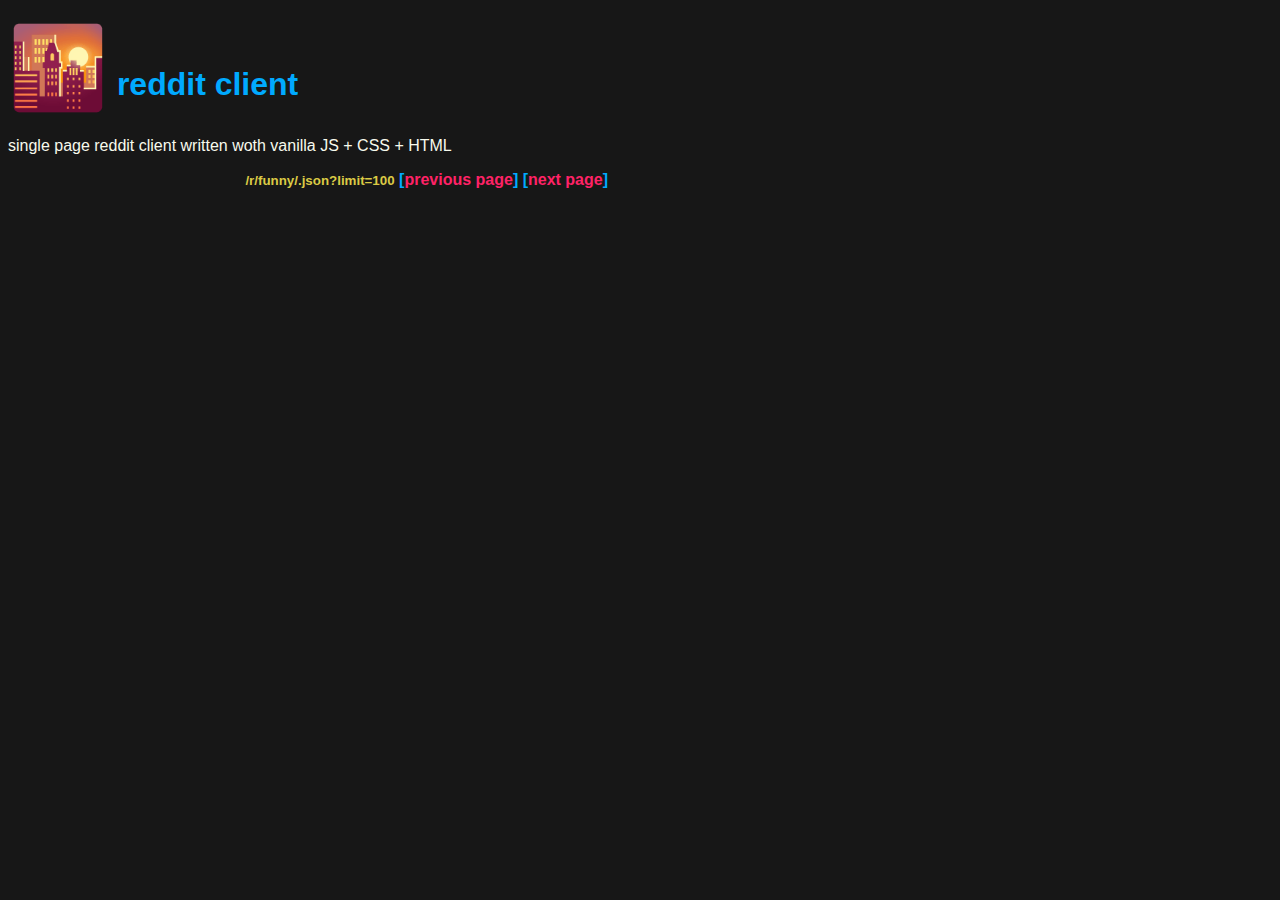
==== index.html @ 2b24bb81 "edited title" ====
<!DOCTYPE html>
<html>
<title>reddit client</title>
<meta charset="UTF-8">
<meta name='viewport' content='width=device-width, initial-scale=1'>
<style>
  body {
    font-family: 'Trebuchet MS', sans-serif;
    background-color: #171717;
    color: #F7FAED;
  }
  a, a:visited, a:active {
    color: #FFFFFF;
    text-decoration: none;
    font-weight: bold;
  }
  .hidden {
    display: none;
  }
  .green {
    background-color: #34D399;
  }
  .green-text {
    color: #34D399;
  }
  .yellow-text {
      color: #dbca45;
      font-weight: bold;
  }
  .red-bg {
      background-color: #FF2266;
  }
  .red-text {
      color: #FF2266;
  }
  .light-bg {
      background-color: #F7FAED;
  }
  .light-text {
      color: #F7FAED;
  }
  .blue-bg {
      background-color: #00AAFF;
  }
  .blue-text {
      color: #00AAFF;
  }
  .dark-bg {
      background-color: #171717;
  }
  .dark-text {
      color: #171717;
  }
  .container {
    max-width: 600px;
  }
  .top-links {
    width: 100%;
    text-align: right;
  }
  .top-links a {
    color: #FF2266;
  }
  ul.posts-container {
    display: block;
    list-style: none;
    margin: 0;
    padding: 0;
  }
  li.post {
    clear: both;
    /*max-width: 600px;*/
    max-width: 600px;
    margin-top: 16px;
    position: relative;
  }
  li.post object,img {
    float: left;
  }
  li.post:hover {
    cursor: pointer;
    background-color: #2a2a2a;
  }
  li.post div.postTextContainer {
    width: 100%;
    text-align: right;
    word-wrap: break-word;
    overflow-wrap: break-word;
  }
  li.post header {
    height: 80px;
  }
  li.post footer {
    height: 24px;
    font-size: 12px;
  }
  li.postCommentsContainer {
    position: relative;
    max-width: 600px;
    clear: both;
    opacity: 1.0;
  }
  li.postCommentsContainer ul {
    margin: 0;
    padding: 0;
    list-style: none;
    font-size: small;
  }
  li.postCommentsContainer ul li:nth-child(even) {
    color: #878787;
  }  
  li.postCommentsContainer header {
    height: auto;
    width: 96vw;
    max-width: 600px;
    display: block;
    background-color: #373737;
    text-align: center;
  }
  li.postCommentsContainer header video {
    width: 100%;
    max-width: 600px;
  }
  li.postCommentsContainer header img {
    max-height: 1200px;
    max-width: 100%;
  }
  li.postCommentsContainer .links {
    display: block;
    width: 100%;
    font-size: small;
    background-color: #2a2a2a;
  }
  li.postCommentsContainer .links a:hover {
    color: #34D399;
  }
  li.postCommentsContainer .text {
    display: block;
    max-width: 600px;
    word-wrap: break-word;
  }
</style>
<body>
  <div class='container'>
    <div class="title">
      <a href="index.html">
        <h1 class="blue-text">
          <span style='font-size: 80px;'>&#127751;</span> reddit client
        </h1>
      </a>
      <p>single page reddit client written woth vanilla JS + CSS + HTML</p>
    </div>

    <p class="top-links">
      <small id="urlPath" class="yellow-text"></small>
      <a id="prevPageLink" href="" class="red-text">
        <b class="blue-text">[</b>previous page<b class="blue-text">]</b>
      </a>
      <a id="nextPageLink" href="">
        <b class="blue-text">[</b>next page<b class="blue-text">]</b>
      </a>
    </p>

    <ul id="postsListContainer" class="posts-container">
      <!-- data goes here -->
    </ul>

    <!-- template for post element-->
    <template id='postRowTemplate'>
      <li class="post" onclick="handlePostOpen(this)">
        <object data="" type="image/jpg" height="96px" width="128px" loading="lazy">
          <img src="" height="96px" width="128px" loading="lazy" />
        </object>
        <div class="postTextContainer">
          <header>{title}</header>
          <footer>
            <span class="red-text">{author}</span>
            <b class="green-text">&#916;</b>
            <span class="green-text">{ups}</span>
            <span class="blue-text">{date}</span>
            <b>&#8865;</b>
            <span class="light-text">{comments}</span>
          </footer>
        </div>
      </li>
    </template>

    <!-- template for comments element -->
    <template id="postCommentsTemplate">
      <ul>
        <header>
          <img src="" alt="" srcset="">
        </header>
        <li class="links">
          <a href="" target="_blank">url+permalink</a>
        </li>
        <li>
          <p class="text"></p>
        </li>
      </ul>
    </template>

    <!-- video template -->
    <template id="postMediaTemplate">
      <video width="100%" height="" controls autoplay loading="lazy">
          <source src="${data.media.reddit_video.dash_url}" type="video/mp4">
          <source src="${data.media.reddit_video.dash_url}" type="video/mp4">
          <source src="${data.media.reddit_video.fallback_url}" type="video/ogg">
          Your browser does not support the video tag.
      </video>
    </template>

  </div>

  <script>
    const ul = document.querySelector('#postsListContainer')
    const postTemplate = document.querySelector('#postRowTemplate')
    const commentsTemplate = document.querySelector('#postCommentsTemplate')
    const mediaTemplate = document.querySelector('#postMediaTemplate')
    var loading = false

    function setAttributes(el, attrs) {
        for (var key in attrs) {
            el.setAttribute(key, attrs[key]);
        }
    }
    var urlObject = {
        domain: 'https://www.reddit.com',
        sub: '/r/funny',
        path: '/.json',
        limit: `?limit=100`,

        urlSub() {
            return this.domain + this.sub + this.path
        },
    }

    function makePost(p) {
        let clone = postTemplate.content.cloneNode(true)
        let li = clone.querySelector('li')

        setAttributes(li, {
            'id': p.data.id,
            'open': 'false',
            'data-id': p.data.id,
            'data-url': p.data.permalink,
            'data-text': p.data.selftext,
            'data-image': (p.data.is_self || p.data.is_video || p.data.is_meta) ? '' : p.data.url
        })

        if (p.data.is_video) {
            setAttributes(li, {
                'data-media-0': p.data.secure_media.reddit_video.hls_url,
                'data-media-1': p.data.secure_media.reddit_video.dash_url,
                'data-media-2': p.data.secure_media.reddit_video.fallback_url,
                'data-media-width': (p.data.secure_media.reddit_video.width > 600) ? 600 : p.data.secure_media.reddit_video.width
            })
        }

        clone.querySelector('object').data = p.data.thumbnail
        if (
            p.data.thumbnail == 'default' ||
            p.data.thumbnail == 'self' ||
            p.data.thumbnail == 'nsfw'
        ) {
            clone.querySelector('object > img').src = `https://via.placeholder.com/128x96.png?text=${p.data.thumbnail}`
        }

        let header = clone.querySelector('header')
        header.textContent = p.data.title.substring(0, 192)
        header.textContent += (p.data.is_video) ? ' --- [VIDEO] ' : ' '
        let sub = document.createElement('i')
        sub.classList.add('yellow-text')
        sub.textContent = 'r/' + p.data.subreddit
        header.appendChild(sub)

        let date = new Date(p.data.created * 1000)
        let footers = clone.querySelectorAll('footer > span')
        footers[0].textContent = p.data.author
        footers[1].textContent = p.data.ups
        footers[2].textContent = date.getDate() + "/" + (date.getMonth() + 1) + "/" + date.getFullYear()
        footers[3].textContent = p.data.num_comments

        ul.appendChild(clone)

        return p.data
    }

    function handlePostClose(target) {
        if (target.getAttribute('open') == 'true') {
            target.setAttribute('open', 'false')

            //let el = document.getElementById(`#${target.id}`)
            let el = target.querySelector('.postCommentsContainer')
            el.remove()
            console.log('removed element', el)
        }
    }

    function handlePostOpen(target) {
        if (target.getAttribute('open') == 'false') {
            let clone = commentsTemplate.content.cloneNode(true)

            if (target.getAttribute('data-media-1') || target.getAttribute('data-media-2')) {
                let mediaClone = mediaTemplate.content.cloneNode(true)
                mediaClone.querySelector('video').width = screen.width // target.getAttribute('data-media-width')

                let sources = mediaClone.querySelectorAll('source')
                sources[0].src = target.getAttribute('data-media-0')
                sources[1].src = target.getAttribute('data-media-2')
                sources[2].src = target.getAttribute('data-media-2')

                clone.querySelector('header').appendChild(mediaClone)

            } else[
                clone.querySelector('img').src = target.getAttribute('data-image')
            ]

            clone.querySelector('.links > a').href = urlObject.domain + target.getAttribute('data-url')
            clone.querySelector('.links > a').textContent = target.getAttribute('data-url')
            clone.querySelector('.text').textContent = target.getAttribute('data-text')

            setAttributes(target, {
                'open': true,
                //'style': 'opacity: 0.5;'
            })
            setAttributes(target.querySelector('object'), {
              'style' : 'opacity: 0.5;'
            })

            let newEl = document.createElement('li')
            newEl.appendChild(clone)
            newEl.id = target.id
            newEl.classList.add('postCommentsContainer')
            //target.appendChild(newEl)
            target.insertAdjacentElement('beforeend', newEl)
            console.log('created element', newEl)
            /*
            fetch(urlObject.domain + target.getAttribute('data-url') + '.json?limit=6').then((response) => {
                response.json().then((data) => {
                    console.log(data[1].data.children)
                    data[1].data.children.slice(1).forEach(async com => {
                        let li = document.createElement('li')

                        if (com.kind == 't1') li.textContent = '-- ' + com.data.body
                        if (com.kind == 'more') li.textContent = '...'

                        newEl.querySelector('ul').appendChild(li)
                    })
                })
            })
            */
        } else handlePostClose(target)
    }

    function fetchPosts(url) {
        try {
            return fetch(url).then((response) => {
                response.json()
                    .then((data) => {
                        data.data.children.forEach(async p => makePost(p))

                        console.log(data)
                        document.querySelector('#prevPageLink').href = `index.html?count=${data.data.children.length}&before=${data.data.children[0].data.name}`
                        document.querySelector('#nextPageLink').href = `index.html?count=${data.data.children.length}&after=${data.data.after}`
                    })
                    .then(loading = false)
                    .catch(err => { return err })
            })
        } catch (error) {
            console.error(error)
        }
    }

    (() => {
        let url = new URL(window.location)
        console.log(url)
        fetchPosts(urlObject.urlSub() + url.search)

        document.querySelector('#urlPath').textContent = urlObject.sub + urlObject.path + urlObject.limit + url.search
    })()
  </script>
</body>

</html>
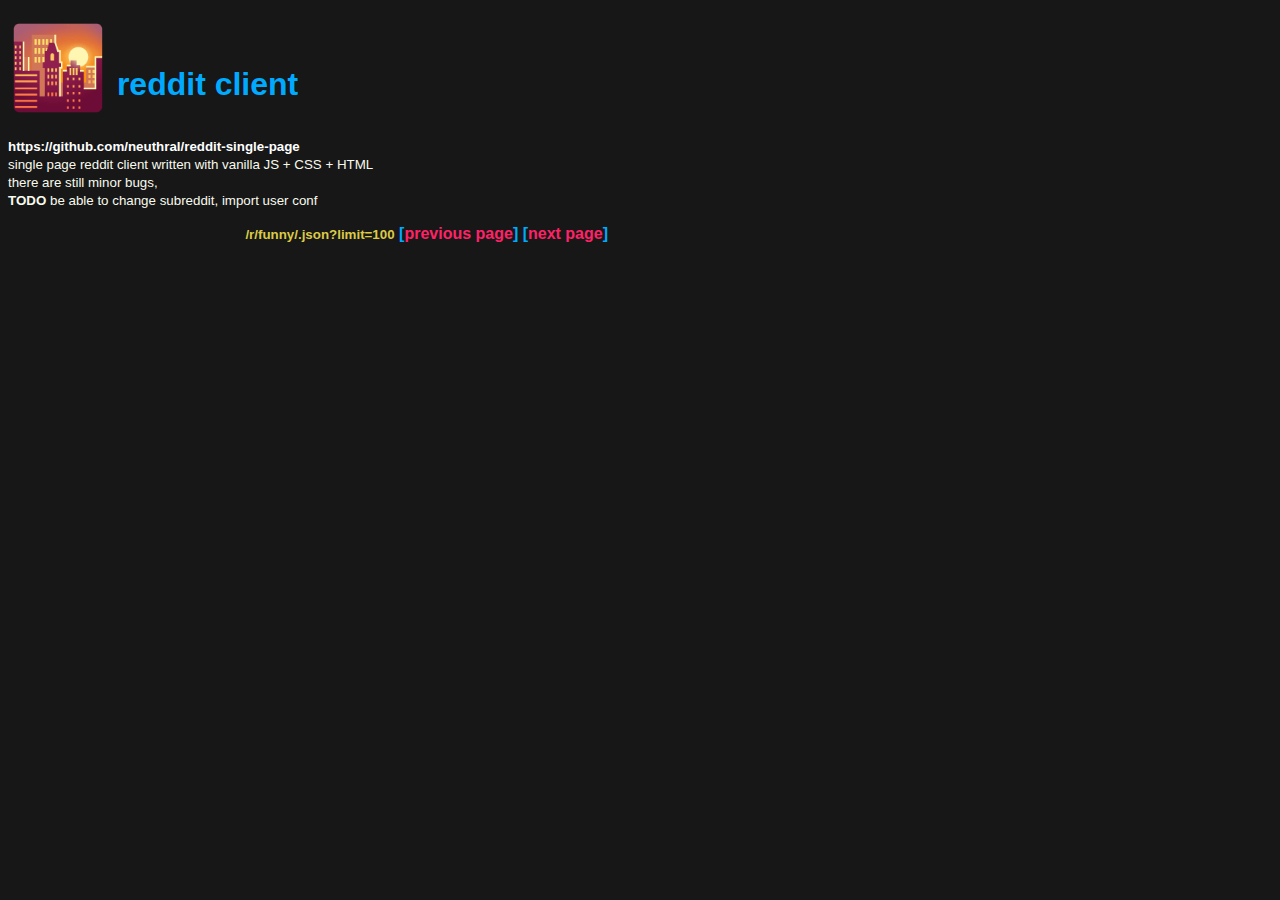
==== commit 26feb621: "edited title, added opacity 0.5 for opened posts" ====
--- a/index.html
+++ b/index.html
@@ -148,7 +148,12 @@
           <span style='font-size: 80px;'>&#127751;</span> reddit client
         </h1>
       </a>
-      <p>single page reddit client written woth vanilla JS + CSS + HTML</p>
+      <small>
+        <a href="https://github.com/neuthral/reddit-single-page">https://github.com/neuthral/reddit-single-page</a>
+        <br>single page reddit client written with vanilla JS + CSS + HTML
+        <br>there are still minor bugs, 
+        <br><b>TODO</b> be able to change subreddit, import user conf
+      </small>
     </div>
 
     <p class="top-links">
@@ -217,6 +222,7 @@
     const postTemplate = document.querySelector('#postRowTemplate')
     const commentsTemplate = document.querySelector('#postCommentsTemplate')
     const mediaTemplate = document.querySelector('#postMediaTemplate')
+    var visitedPosts = JSON.parse(localStorage.getItem('visited')) || []
     var loading = false
 
     function setAttributes(el, attrs) {
@@ -320,22 +326,24 @@
             clone.querySelector('.links > a').textContent = target.getAttribute('data-url')
             clone.querySelector('.text').textContent = target.getAttribute('data-text')
 
-            setAttributes(target, {
-                'open': true,
-                //'style': 'opacity: 0.5;'
+            setAttributes(target, { 'open': true })
+            
+            let visitedElements = ['div.postTextContainer', 'object']
+            visitedElements.forEach((el)=>{
+              setAttributes(target.querySelector(el), {
+                'style' : 'opacity: 0.5;'
+              })
             })
-            setAttributes(target.querySelector('object'), {
-              'style' : 'opacity: 0.5;'
-            })
-
+
+            // create post element
             let newEl = document.createElement('li')
             newEl.appendChild(clone)
             newEl.id = target.id
             newEl.classList.add('postCommentsContainer')
-            //target.appendChild(newEl)
             target.insertAdjacentElement('beforeend', newEl)
             console.log('created element', newEl)
             /*
+            // fetch post comments
             fetch(urlObject.domain + target.getAttribute('data-url') + '.json?limit=6').then((response) => {
                 response.json().then((data) => {
                     console.log(data[1].data.children)
@@ -350,6 +358,8 @@
                 })
             })
             */
+            this.visitedPosts.push(target.id)
+            localStorage.setItem('visited', JSON.stringify(this.visitedPosts))
         } else handlePostClose(target)
     }
 
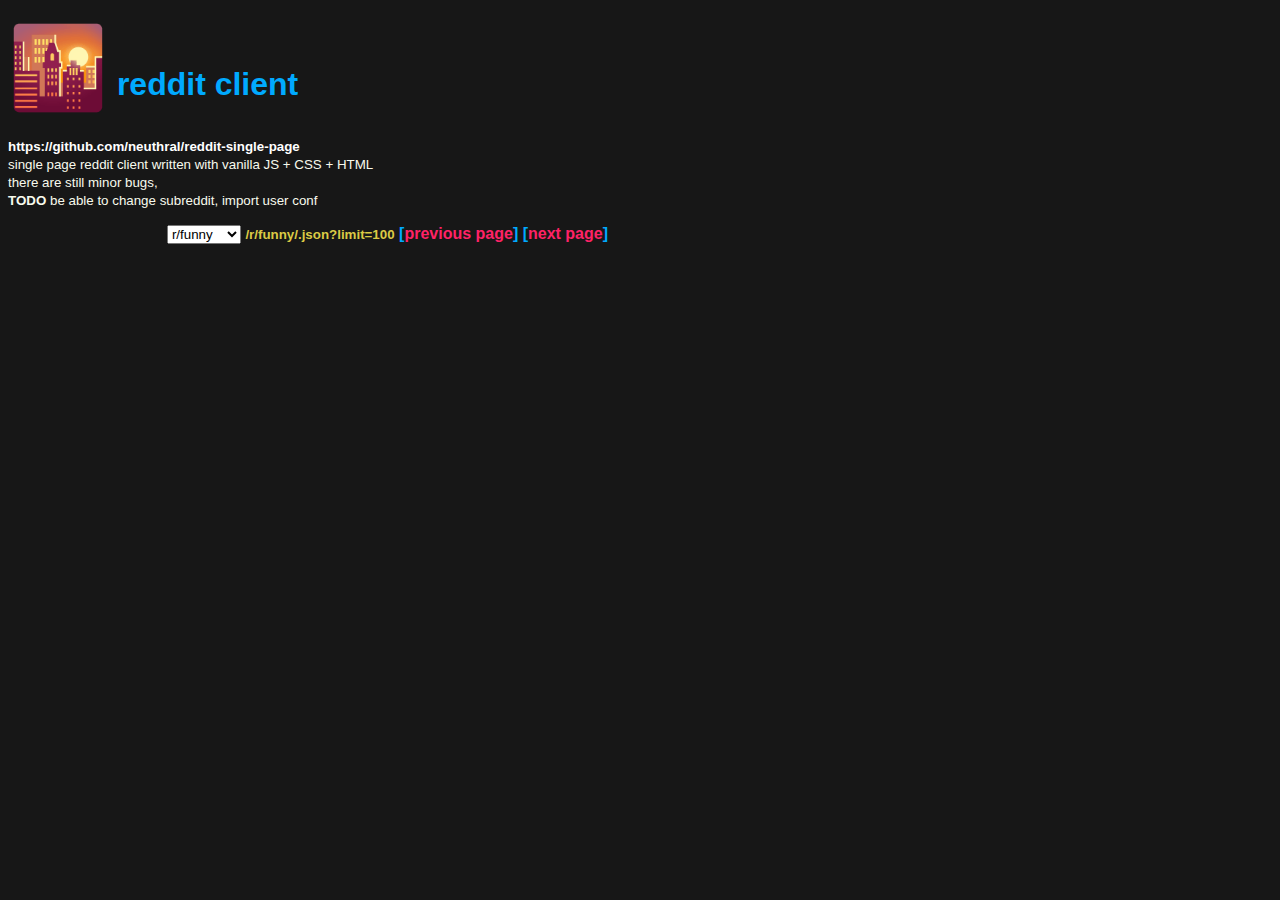
==== commit 545f7d9c: "fixed image view and placeholder thumbnail for videos" ====
--- a/index.html
+++ b/index.html
@@ -3,6 +3,7 @@
 <title>reddit client</title>
 <meta charset="UTF-8">
 <meta name='viewport' content='width=device-width, initial-scale=1'>
+<link rel="icon" type="image/x-icon" href="favicon.ico">
 <style>
   body {
     font-family: 'Trebuchet MS', sans-serif;
@@ -156,7 +157,14 @@
       </small>
     </div>
 
-    <p class="top-links">
+    <p id="pageLinks" class="top-links">
+
+      <select id="sub-select" onchange="urlObject.changeSub(this.value)">
+        <option value="funny" selected>r/funny</option>
+        <option value="memes">r/memes</option>
+        <option value="cats">r/cats</option>
+      </select>
+
       <small id="urlPath" class="yellow-text"></small>
       <a id="prevPageLink" href="" class="red-text">
         <b class="blue-text">[</b>previous page<b class="blue-text">]</b>
@@ -239,6 +247,9 @@
         urlSub() {
             return this.domain + this.sub + this.path
         },
+        changeSub(sub) {
+          fetchPosts(this.domain + `/r/${sub}` + this.path)
+        }
     }
 
     function makePost(p) {
@@ -249,25 +260,26 @@
             'id': p.data.id,
             'open': 'false',
             'data-id': p.data.id,
-            'data-url': p.data.permalink,
+            'data-url': p.data.url,
             'data-text': p.data.selftext,
-            'data-image': (p.data.is_self || p.data.is_video || p.data.is_meta) ? '' : p.data.url
+            'data-image': p.data.thumbnail // (p.data.is_self || p.data.is_video || p.data.is_meta) ? '' :
         })
 
         if (p.data.is_video) {
             setAttributes(li, {
-                'data-media-0': p.data.secure_media.reddit_video.hls_url,
-                'data-media-1': p.data.secure_media.reddit_video.dash_url,
-                'data-media-2': p.data.secure_media.reddit_video.fallback_url,
-                'data-media-width': (p.data.secure_media.reddit_video.width > 600) ? 600 : p.data.secure_media.reddit_video.width
+                'data-media-0': p.data.media.reddit_video.hls_url,
+                'data-media-1': p.data.media.reddit_video.dash_url,
+                'data-media-2': p.data.media.reddit_video.fallback_url,
+                'data-media-width': (p.data.media.reddit_video.width > 600) ? 600 : p.data.secure_media.reddit_video.width
             })
-        }
-
+            clone.querySelector('object > img').src = `https://fakeimg.pl/128x96/383434/909090?text=video&font=museo`
+        }
+        
         clone.querySelector('object').data = p.data.thumbnail
         if (
             p.data.thumbnail == 'default' ||
             p.data.thumbnail == 'self' ||
-            p.data.thumbnail == 'nsfw'
+            p.data.thumbnail == 'nsfw' 
         ) {
             clone.querySelector('object > img').src = `https://via.placeholder.com/128x96.png?text=${p.data.thumbnail}`
         }
@@ -313,13 +325,14 @@
 
                 let sources = mediaClone.querySelectorAll('source')
                 sources[0].src = target.getAttribute('data-media-0')
-                sources[1].src = target.getAttribute('data-media-2')
+                sources[1].src = target.getAttribute('data-media-1')
                 sources[2].src = target.getAttribute('data-media-2')
 
                 clone.querySelector('header').appendChild(mediaClone)
 
-            } else[
-                clone.querySelector('img').src = target.getAttribute('data-image')
+            } else [
+                // not video shit here 
+                clone.querySelector('img').src = target.getAttribute('data-url')
             ]
 
             clone.querySelector('.links > a').href = urlObject.domain + target.getAttribute('data-url')
@@ -375,6 +388,10 @@
                         document.querySelector('#nextPageLink').href = `index.html?count=${data.data.children.length}&after=${data.data.after}`
                     })
                     .then(loading = false)
+                    .then(() => {
+                        let clone = document.querySelector('#pageLinks').cloneNode(true)
+                        document.querySelector('#postsListContainer').insertAdjacentElement('afterend', clone)
+                    })
                     .catch(err => { return err })
             })
         } catch (error) {
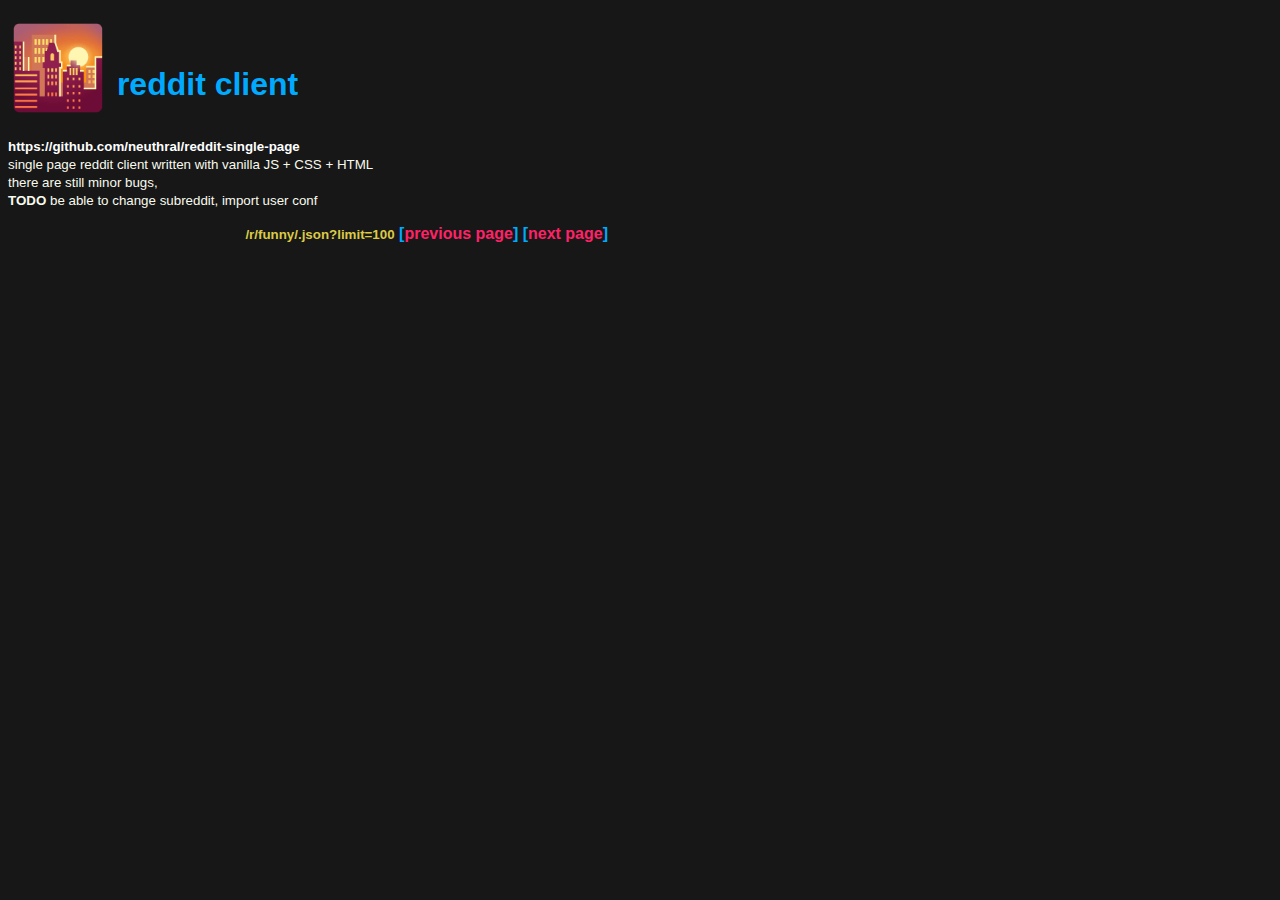
==== commit 85e69097: "added minified html" ====
--- a/index.html
+++ b/index.html
@@ -159,11 +159,12 @@
 
     <p id="pageLinks" class="top-links">
 
+      <!--
       <select id="sub-select" onchange="urlObject.changeSub(this.value)">
         <option value="funny" selected>r/funny</option>
         <option value="memes">r/memes</option>
         <option value="cats">r/cats</option>
-      </select>
+      </select> -->
 
       <small id="urlPath" class="yellow-text"></small>
       <a id="prevPageLink" href="" class="red-text">
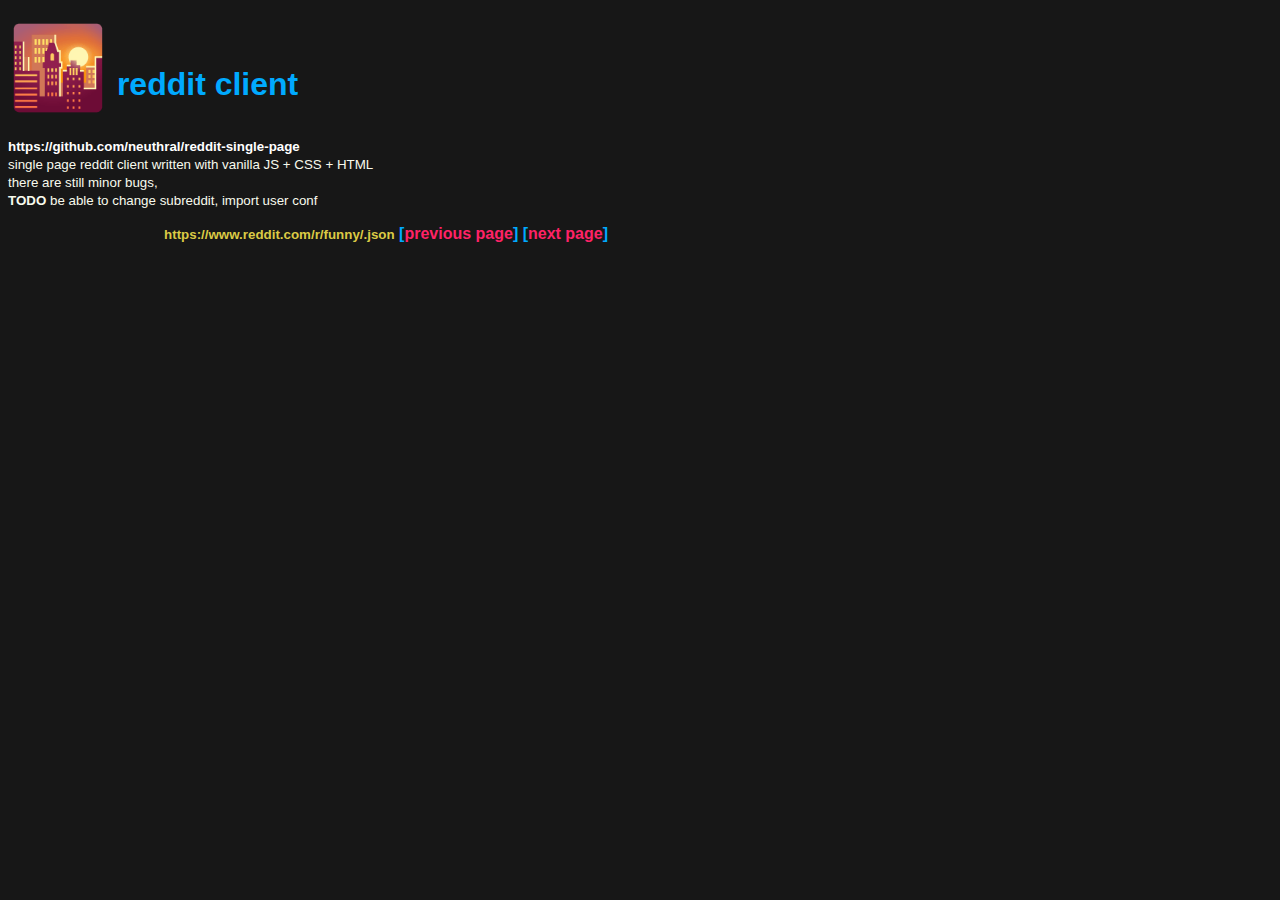
==== commit e36c8413: "added minified html" ====
--- a/index.html
+++ b/index.html
@@ -1,413 +1 @@
-<!DOCTYPE html>
-<html>
-<title>reddit client</title>
-<meta charset="UTF-8">
-<meta name='viewport' content='width=device-width, initial-scale=1'>
-<link rel="icon" type="image/x-icon" href="favicon.ico">
-<style>
-  body {
-    font-family: 'Trebuchet MS', sans-serif;
-    background-color: #171717;
-    color: #F7FAED;
-  }
-  a, a:visited, a:active {
-    color: #FFFFFF;
-    text-decoration: none;
-    font-weight: bold;
-  }
-  .hidden {
-    display: none;
-  }
-  .green {
-    background-color: #34D399;
-  }
-  .green-text {
-    color: #34D399;
-  }
-  .yellow-text {
-      color: #dbca45;
-      font-weight: bold;
-  }
-  .red-bg {
-      background-color: #FF2266;
-  }
-  .red-text {
-      color: #FF2266;
-  }
-  .light-bg {
-      background-color: #F7FAED;
-  }
-  .light-text {
-      color: #F7FAED;
-  }
-  .blue-bg {
-      background-color: #00AAFF;
-  }
-  .blue-text {
-      color: #00AAFF;
-  }
-  .dark-bg {
-      background-color: #171717;
-  }
-  .dark-text {
-      color: #171717;
-  }
-  .container {
-    max-width: 600px;
-  }
-  .top-links {
-    width: 100%;
-    text-align: right;
-  }
-  .top-links a {
-    color: #FF2266;
-  }
-  ul.posts-container {
-    display: block;
-    list-style: none;
-    margin: 0;
-    padding: 0;
-  }
-  li.post {
-    clear: both;
-    /*max-width: 600px;*/
-    max-width: 600px;
-    margin-top: 16px;
-    position: relative;
-  }
-  li.post object,img {
-    float: left;
-  }
-  li.post:hover {
-    cursor: pointer;
-    background-color: #2a2a2a;
-  }
-  li.post div.postTextContainer {
-    width: 100%;
-    text-align: right;
-    word-wrap: break-word;
-    overflow-wrap: break-word;
-  }
-  li.post header {
-    height: 80px;
-  }
-  li.post footer {
-    height: 24px;
-    font-size: 12px;
-  }
-  li.postCommentsContainer {
-    position: relative;
-    max-width: 600px;
-    clear: both;
-    opacity: 1.0;
-  }
-  li.postCommentsContainer ul {
-    margin: 0;
-    padding: 0;
-    list-style: none;
-    font-size: small;
-  }
-  li.postCommentsContainer ul li:nth-child(even) {
-    color: #878787;
-  }  
-  li.postCommentsContainer header {
-    height: auto;
-    width: 96vw;
-    max-width: 600px;
-    display: block;
-    background-color: #373737;
-    text-align: center;
-  }
-  li.postCommentsContainer header video {
-    width: 100%;
-    max-width: 600px;
-  }
-  li.postCommentsContainer header img {
-    max-height: 1200px;
-    max-width: 100%;
-  }
-  li.postCommentsContainer .links {
-    display: block;
-    width: 100%;
-    font-size: small;
-    background-color: #2a2a2a;
-  }
-  li.postCommentsContainer .links a:hover {
-    color: #34D399;
-  }
-  li.postCommentsContainer .text {
-    display: block;
-    max-width: 600px;
-    word-wrap: break-word;
-  }
-</style>
-<body>
-  <div class='container'>
-    <div class="title">
-      <a href="index.html">
-        <h1 class="blue-text">
-          <span style='font-size: 80px;'>&#127751;</span> reddit client
-        </h1>
-      </a>
-      <small>
-        <a href="https://github.com/neuthral/reddit-single-page">https://github.com/neuthral/reddit-single-page</a>
-        <br>single page reddit client written with vanilla JS + CSS + HTML
-        <br>there are still minor bugs, 
-        <br><b>TODO</b> be able to change subreddit, import user conf
-      </small>
-    </div>
-
-    <p id="pageLinks" class="top-links">
-
-      <!--
-      <select id="sub-select" onchange="urlObject.changeSub(this.value)">
-        <option value="funny" selected>r/funny</option>
-        <option value="memes">r/memes</option>
-        <option value="cats">r/cats</option>
-      </select> -->
-
-      <small id="urlPath" class="yellow-text"></small>
-      <a id="prevPageLink" href="" class="red-text">
-        <b class="blue-text">[</b>previous page<b class="blue-text">]</b>
-      </a>
-      <a id="nextPageLink" href="">
-        <b class="blue-text">[</b>next page<b class="blue-text">]</b>
-      </a>
-    </p>
-
-    <ul id="postsListContainer" class="posts-container">
-      <!-- data goes here -->
-    </ul>
-
-    <!-- template for post element-->
-    <template id='postRowTemplate'>
-      <li class="post" onclick="handlePostOpen(this)">
-        <object data="" type="image/jpg" height="96px" width="128px" loading="lazy">
-          <img src="" height="96px" width="128px" loading="lazy" />
-        </object>
-        <div class="postTextContainer">
-          <header>{title}</header>
-          <footer>
-            <span class="red-text">{author}</span>
-            <b class="green-text">&#916;</b>
-            <span class="green-text">{ups}</span>
-            <span class="blue-text">{date}</span>
-            <b>&#8865;</b>
-            <span class="light-text">{comments}</span>
-          </footer>
-        </div>
-      </li>
-    </template>
-
-    <!-- template for comments element -->
-    <template id="postCommentsTemplate">
-      <ul>
-        <header>
-          <img src="" alt="" srcset="">
-        </header>
-        <li class="links">
-          <a href="" target="_blank">url+permalink</a>
-        </li>
-        <li>
-          <p class="text"></p>
-        </li>
-      </ul>
-    </template>
-
-    <!-- video template -->
-    <template id="postMediaTemplate">
-      <video width="100%" height="" controls autoplay loading="lazy">
-          <source src="${data.media.reddit_video.dash_url}" type="video/mp4">
-          <source src="${data.media.reddit_video.dash_url}" type="video/mp4">
-          <source src="${data.media.reddit_video.fallback_url}" type="video/ogg">
-          Your browser does not support the video tag.
-      </video>
-    </template>
-
-  </div>
-
-  <script>
-    const ul = document.querySelector('#postsListContainer')
-    const postTemplate = document.querySelector('#postRowTemplate')
-    const commentsTemplate = document.querySelector('#postCommentsTemplate')
-    const mediaTemplate = document.querySelector('#postMediaTemplate')
-    var visitedPosts = JSON.parse(localStorage.getItem('visited')) || []
-    var loading = false
-
-    function setAttributes(el, attrs) {
-        for (var key in attrs) {
-            el.setAttribute(key, attrs[key]);
-        }
-    }
-    var urlObject = {
-        domain: 'https://www.reddit.com',
-        sub: '/r/funny',
-        path: '/.json',
-        limit: `?limit=100`,
-
-        urlSub() {
-            return this.domain + this.sub + this.path
-        },
-        changeSub(sub) {
-          fetchPosts(this.domain + `/r/${sub}` + this.path)
-        }
-    }
-
-    function makePost(p) {
-        let clone = postTemplate.content.cloneNode(true)
-        let li = clone.querySelector('li')
-
-        setAttributes(li, {
-            'id': p.data.id,
-            'open': 'false',
-            'data-id': p.data.id,
-            'data-url': p.data.url,
-            'data-text': p.data.selftext,
-            'data-image': p.data.thumbnail // (p.data.is_self || p.data.is_video || p.data.is_meta) ? '' :
-        })
-
-        if (p.data.is_video) {
-            setAttributes(li, {
-                'data-media-0': p.data.media.reddit_video.hls_url,
-                'data-media-1': p.data.media.reddit_video.dash_url,
-                'data-media-2': p.data.media.reddit_video.fallback_url,
-                'data-media-width': (p.data.media.reddit_video.width > 600) ? 600 : p.data.secure_media.reddit_video.width
-            })
-            clone.querySelector('object > img').src = `https://fakeimg.pl/128x96/383434/909090?text=video&font=museo`
-        }
-        
-        clone.querySelector('object').data = p.data.thumbnail
-        if (
-            p.data.thumbnail == 'default' ||
-            p.data.thumbnail == 'self' ||
-            p.data.thumbnail == 'nsfw' 
-        ) {
-            clone.querySelector('object > img').src = `https://via.placeholder.com/128x96.png?text=${p.data.thumbnail}`
-        }
-
-        let header = clone.querySelector('header')
-        header.textContent = p.data.title.substring(0, 192)
-        header.textContent += (p.data.is_video) ? ' --- [VIDEO] ' : ' '
-        let sub = document.createElement('i')
-        sub.classList.add('yellow-text')
-        sub.textContent = 'r/' + p.data.subreddit
-        header.appendChild(sub)
-
-        let date = new Date(p.data.created * 1000)
-        let footers = clone.querySelectorAll('footer > span')
-        footers[0].textContent = p.data.author
-        footers[1].textContent = p.data.ups
-        footers[2].textContent = date.getDate() + "/" + (date.getMonth() + 1) + "/" + date.getFullYear()
-        footers[3].textContent = p.data.num_comments
-
-        ul.appendChild(clone)
-
-        return p.data
-    }
-
-    function handlePostClose(target) {
-        if (target.getAttribute('open') == 'true') {
-            target.setAttribute('open', 'false')
-
-            //let el = document.getElementById(`#${target.id}`)
-            let el = target.querySelector('.postCommentsContainer')
-            el.remove()
-            console.log('removed element', el)
-        }
-    }
-
-    function handlePostOpen(target) {
-        if (target.getAttribute('open') == 'false') {
-            let clone = commentsTemplate.content.cloneNode(true)
-
-            if (target.getAttribute('data-media-1') || target.getAttribute('data-media-2')) {
-                let mediaClone = mediaTemplate.content.cloneNode(true)
-                mediaClone.querySelector('video').width = screen.width // target.getAttribute('data-media-width')
-
-                let sources = mediaClone.querySelectorAll('source')
-                sources[0].src = target.getAttribute('data-media-0')
-                sources[1].src = target.getAttribute('data-media-1')
-                sources[2].src = target.getAttribute('data-media-2')
-
-                clone.querySelector('header').appendChild(mediaClone)
-
-            } else [
-                // not video shit here 
-                clone.querySelector('img').src = target.getAttribute('data-url')
-            ]
-
-            clone.querySelector('.links > a').href = urlObject.domain + target.getAttribute('data-url')
-            clone.querySelector('.links > a').textContent = target.getAttribute('data-url')
-            clone.querySelector('.text').textContent = target.getAttribute('data-text')
-
-            setAttributes(target, { 'open': true })
-            
-            let visitedElements = ['div.postTextContainer', 'object']
-            visitedElements.forEach((el)=>{
-              setAttributes(target.querySelector(el), {
-                'style' : 'opacity: 0.5;'
-              })
-            })
-
-            // create post element
-            let newEl = document.createElement('li')
-            newEl.appendChild(clone)
-            newEl.id = target.id
-            newEl.classList.add('postCommentsContainer')
-            target.insertAdjacentElement('beforeend', newEl)
-            console.log('created element', newEl)
-            /*
-            // fetch post comments
-            fetch(urlObject.domain + target.getAttribute('data-url') + '.json?limit=6').then((response) => {
-                response.json().then((data) => {
-                    console.log(data[1].data.children)
-                    data[1].data.children.slice(1).forEach(async com => {
-                        let li = document.createElement('li')
-
-                        if (com.kind == 't1') li.textContent = '-- ' + com.data.body
-                        if (com.kind == 'more') li.textContent = '...'
-
-                        newEl.querySelector('ul').appendChild(li)
-                    })
-                })
-            })
-            */
-            this.visitedPosts.push(target.id)
-            localStorage.setItem('visited', JSON.stringify(this.visitedPosts))
-        } else handlePostClose(target)
-    }
-
-    function fetchPosts(url) {
-        try {
-            return fetch(url).then((response) => {
-                response.json()
-                    .then((data) => {
-                        data.data.children.forEach(async p => makePost(p))
-
-                        console.log(data)
-                        document.querySelector('#prevPageLink').href = `index.html?count=${data.data.children.length}&before=${data.data.children[0].data.name}`
-                        document.querySelector('#nextPageLink').href = `index.html?count=${data.data.children.length}&after=${data.data.after}`
-                    })
-                    .then(loading = false)
-                    .then(() => {
-                        let clone = document.querySelector('#pageLinks').cloneNode(true)
-                        document.querySelector('#postsListContainer').insertAdjacentElement('afterend', clone)
-                    })
-                    .catch(err => { return err })
-            })
-        } catch (error) {
-            console.error(error)
-        }
-    }
-
-    (() => {
-        let url = new URL(window.location)
-        console.log(url)
-        fetchPosts(urlObject.urlSub() + url.search)
-
-        document.querySelector('#urlPath').textContent = urlObject.sub + urlObject.path + urlObject.limit + url.search
-    })()
-  </script>
-</body>
-
-</html>+<!doctypehtml><title>reddit client</title><meta charset="UTF-8"><meta name="viewport"content="width=device-width,initial-scale=1"><link rel="icon"type="image/x-icon"href="favicon.ico"><style>body{font-family:'Trebuchet MS',sans-serif;background-color:#171717;color:#f7faed}a,a:active,a:visited{color:#fff;text-decoration:none;font-weight:700}.hidden{display:none}.green{background-color:#34d399}.green-text{color:#34d399}.yellow-text{color:#dbca45;font-weight:700}.red-bg{background-color:#f26}.red-text{color:#f26}.light-bg{background-color:#f7faed}.light-text{color:#f7faed}.blue-bg{background-color:#0af}.blue-text{color:#0af}.dark-bg{background-color:#171717}.dark-text{color:#171717}.container{max-width:600px}.top-links{width:100%;text-align:right}.top-links a{color:#f26}ul.posts-container{display:block;list-style:none;margin:0;padding:0}li.post{clear:both;max-width:600px;margin-top:16px;position:relative}img,li.post object{float:left}li.post:hover{cursor:pointer;background-color:#2a2a2a}li.post div.postTextContainer{width:100%;text-align:right;word-wrap:break-word;overflow-wrap:break-word}li.post header{height:80px}li.post footer{height:24px;font-size:12px}li.postCommentsContainer{position:relative;max-width:600px;clear:both;opacity:1}li.postCommentsContainer ul{margin:0;padding:0;list-style:none;font-size:small}li.postCommentsContainer ul li:nth-child(even){color:#878787}li.postCommentsContainer header{height:auto;width:96vw;max-width:600px;display:block;background-color:#373737;text-align:center}li.postCommentsContainer header video{width:100%;max-width:600px}li.postCommentsContainer header img{max-height:1200px;max-width:100%}li.postCommentsContainer .links{display:block;width:100%;font-size:small;background-color:#2a2a2a}li.postCommentsContainer .links a:hover{color:#34d399}li.postCommentsContainer .text{display:block;max-width:600px;word-wrap:break-word}</style><div class="container"><div class="title"><a href="index.html"><h1 class="blue-text"><span style="font-size:80px">&#127751;</span> reddit client</h1></a><small><a href="https://github.com/neuthral/reddit-single-page">https://github.com/neuthral/reddit-single-page</a><br>single page reddit client written with vanilla JS + CSS + HTML<br>there are still minor bugs,<br><b>TODO</b> be able to change subreddit, import user conf</small></div><p id="pageLinks"class="top-links"><small id="urlPath"class="yellow-text"></small> <a id="prevPageLink"href=""class="red-text"><b class="blue-text">[</b>previous page<b class="blue-text">]</b> </a><a id="nextPageLink"href=""><b class="blue-text">[</b>next page<b class="blue-text">]</b></a><ul id="postsListContainer"class="posts-container"></ul><template id="postRowTemplate"><li class="post"onclick="handlePostOpen(this)"><object data=""type="image/jpg"height="96px"width="128px"loading="lazy"><img src=""height="96px"width="128px"loading="lazy"></object><div class="postTextContainer"><header>{title}</header><footer><span class="red-text">{author}</span> <b class="green-text">&#916;</b> <span class="green-text">{ups}</span> <span class="blue-text">{date}</span> <b>&#8865;</b> <span class="light-text">{comments}</span></footer></div></template><template id="postCommentsTemplate"><ul><header><img src=""alt=""srcset=""></header><li class="links"><a href=""target="_blank">url+permalink</a><li><p class="text"></ul></template><template id="postMediaTemplate"><video width="100%"height=""controls autoplay loading="lazy"><source src="${data.media.reddit_video.dash_url}"type="video/mp4"><source src="${data.media.reddit_video.dash_url}"type="video/mp4"><source src="${data.media.reddit_video.fallback_url}"type="video/ogg">Your browser does not support the video tag.</video></template></div><script>let ul=document.querySelector("#postsListContainer"),postTemplate=document.querySelector("#postRowTemplate"),commentsTemplate=document.querySelector("#postCommentsTemplate"),mediaTemplate=document.querySelector("#postMediaTemplate");var visitedPosts=JSON.parse(localStorage.getItem("visited"))||[],loading=!1;function setAttributes(t,e){for(var a in e)t.setAttribute(a,e[a])}var urlObject={domain:"https://www.reddit.com",sub:"funny",path:"/r/funny/.json",limit:"?limit=100",urlSub(){return`${this.domain}/r/${this.sub}/.json`},changeSub(t){fetchPosts(this.domain+"/r/"+t+this.path)}};function makePost(t){var e=postTemplate.content.cloneNode(!0),a=e.querySelector("li"),a=(setAttributes(a,{id:t.data.id,open:"false","data-id":t.data.id,"data-url":t.data.url,"data-text":t.data.selftext,"data-image":t.data.thumbnail}),t.data.is_video&&(setAttributes(a,{"data-media-0":t.data.media.reddit_video.hls_url,"data-media-1":t.data.media.reddit_video.dash_url,"data-media-2":t.data.media.reddit_video.fallback_url,"data-media-width":600<t.data.media.reddit_video.width?600:t.data.secure_media.reddit_video.width}),e.querySelector("object > img").src="https://fakeimg.pl/128x96/383434/909090?text=video&font=museo"),e.querySelector("object").data=t.data.thumbnail,"default"!=t.data.thumbnail&&"self"!=t.data.thumbnail&&"nsfw"!=t.data.thumbnail||(e.querySelector("object > img").src="https://via.placeholder.com/128x96.png?text="+t.data.thumbnail),e.querySelector("header")),r=(a.textContent=t.data.title.substring(0,192),a.textContent+=t.data.is_video?" --- [VIDEO] ":" ",document.createElement("i")),a=(r.classList.add("yellow-text"),r.textContent="r/"+t.data.subreddit,a.appendChild(r),new Date(1e3*t.data.created)),r=e.querySelectorAll("footer > span");return r[0].textContent=t.data.author,r[1].textContent=t.data.ups,r[2].textContent=a.getDate()+"/"+(a.getMonth()+1)+"/"+a.getFullYear(),r[3].textContent=t.data.num_comments,ul.appendChild(e),t.data}function handlePostClose(t){"true"==t.getAttribute("open")&&(t.setAttribute("open","false"),(t=t.querySelector(".postCommentsContainer")).remove(),console.log("removed element",t))}function handlePostOpen(e){var t,a,r;"false"==e.getAttribute("open")?(t=commentsTemplate.content.cloneNode(!0),e.getAttribute("data-media-1")||e.getAttribute("data-media-2")?((a=mediaTemplate.content.cloneNode(!0)).querySelector("video").width=screen.width,(r=a.querySelectorAll("source"))[0].src=e.getAttribute("data-media-0"),r[1].src=e.getAttribute("data-media-1"),r[2].src=e.getAttribute("data-media-2"),t.querySelector("header").appendChild(a)):t.querySelector("img").src=e.getAttribute("data-url"),t.querySelector(".links > a").href=urlObject.domain+e.getAttribute("data-url"),t.querySelector(".links > a").textContent=e.getAttribute("data-url"),t.querySelector(".text").textContent=e.getAttribute("data-text"),setAttributes(e,{open:!0}),["div.postTextContainer","object"].forEach(t=>{setAttributes(e.querySelector(t),{style:"opacity: 0.5;"})}),(r=document.createElement("li")).appendChild(t),r.id=e.id,r.classList.add("postCommentsContainer"),e.insertAdjacentElement("beforeend",r),console.log("created element",r),this.visitedPosts.push(e.id),localStorage.setItem("visited",JSON.stringify(this.visitedPosts))):handlePostClose(e)}function fetchPosts(t){try{return fetch(t).then(t=>{t.json().then(t=>{t.data.children.forEach(async t=>makePost(t)),document.querySelector("#prevPageLink").href=`index.html?count=${t.data.children.length}&before=`+t.data.children[0].data.name,document.querySelector("#nextPageLink").href=`index.html?count=${t.data.children.length}&after=`+t.data.after}).then(loading=!1).then(()=>{var t=document.querySelector("#pageLinks").cloneNode(!0);document.querySelector("#postsListContainer").insertAdjacentElement("afterend",t)}).catch(t=>t)})}catch(t){console.error(t)}}(()=>{var t=new URL(window.location);fetchPosts(urlObject.urlSub()+t.search),document.querySelector("#urlPath").innerHTML=urlObject.urlSub()})()</script>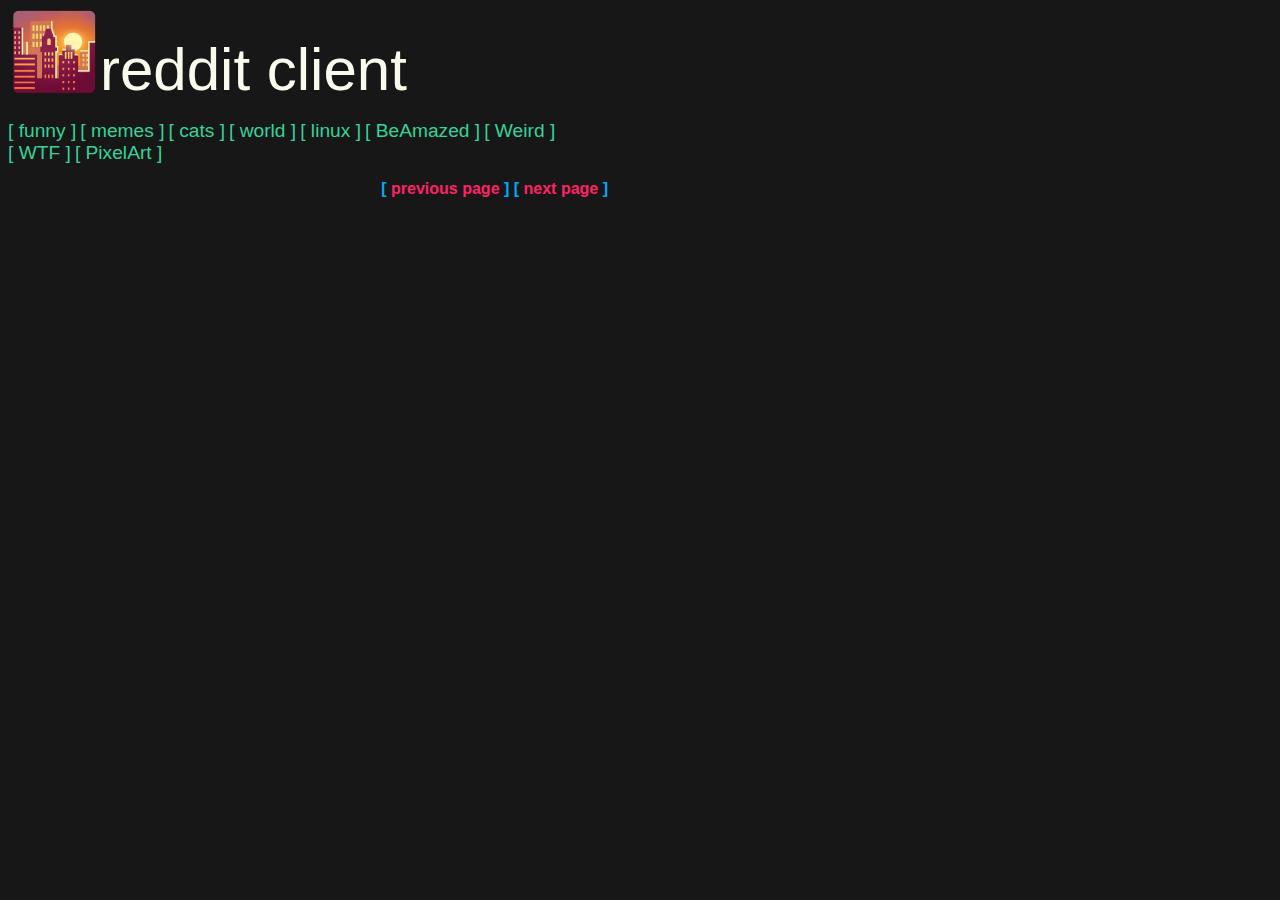
==== commit ed1b411e: "minified index.html" ====
--- a/index.html
+++ b/index.html
@@ -1 +1 @@
-<!doctypehtml><title>reddit client</title><meta charset="UTF-8"><meta name="viewport"content="width=device-width,initial-scale=1"><link rel="icon"type="image/x-icon"href="favicon.ico"><style>body{font-family:'Trebuchet MS',sans-serif;background-color:#171717;color:#f7faed}a,a:active,a:visited{color:#fff;text-decoration:none;font-weight:700}.hidden{display:none}.green{background-color:#34d399}.green-text{color:#34d399}.yellow-text{color:#dbca45;font-weight:700}.red-bg{background-color:#f26}.red-text{color:#f26}.light-bg{background-color:#f7faed}.light-text{color:#f7faed}.blue-bg{background-color:#0af}.blue-text{color:#0af}.dark-bg{background-color:#171717}.dark-text{color:#171717}.container{max-width:600px}.top-links{width:100%;text-align:right}.top-links a{color:#f26}ul.posts-container{display:block;list-style:none;margin:0;padding:0}li.post{clear:both;max-width:600px;margin-top:16px;position:relative}img,li.post object{float:left}li.post:hover{cursor:pointer;background-color:#2a2a2a}li.post div.postTextContainer{width:100%;text-align:right;word-wrap:break-word;overflow-wrap:break-word}li.post header{height:80px}li.post footer{height:24px;font-size:12px}li.postCommentsContainer{position:relative;max-width:600px;clear:both;opacity:1}li.postCommentsContainer ul{margin:0;padding:0;list-style:none;font-size:small}li.postCommentsContainer ul li:nth-child(even){color:#878787}li.postCommentsContainer header{height:auto;width:96vw;max-width:600px;display:block;background-color:#373737;text-align:center}li.postCommentsContainer header video{width:100%;max-width:600px}li.postCommentsContainer header img{max-height:1200px;max-width:100%}li.postCommentsContainer .links{display:block;width:100%;font-size:small;background-color:#2a2a2a}li.postCommentsContainer .links a:hover{color:#34d399}li.postCommentsContainer .text{display:block;max-width:600px;word-wrap:break-word}</style><div class="container"><div class="title"><a href="index.html"><h1 class="blue-text"><span style="font-size:80px">&#127751;</span> reddit client</h1></a><small><a href="https://github.com/neuthral/reddit-single-page">https://github.com/neuthral/reddit-single-page</a><br>single page reddit client written with vanilla JS + CSS + HTML<br>there are still minor bugs,<br><b>TODO</b> be able to change subreddit, import user conf</small></div><p id="pageLinks"class="top-links"><small id="urlPath"class="yellow-text"></small> <a id="prevPageLink"href=""class="red-text"><b class="blue-text">[</b>previous page<b class="blue-text">]</b> </a><a id="nextPageLink"href=""><b class="blue-text">[</b>next page<b class="blue-text">]</b></a><ul id="postsListContainer"class="posts-container"></ul><template id="postRowTemplate"><li class="post"onclick="handlePostOpen(this)"><object data=""type="image/jpg"height="96px"width="128px"loading="lazy"><img src=""height="96px"width="128px"loading="lazy"></object><div class="postTextContainer"><header>{title}</header><footer><span class="red-text">{author}</span> <b class="green-text">&#916;</b> <span class="green-text">{ups}</span> <span class="blue-text">{date}</span> <b>&#8865;</b> <span class="light-text">{comments}</span></footer></div></template><template id="postCommentsTemplate"><ul><header><img src=""alt=""srcset=""></header><li class="links"><a href=""target="_blank">url+permalink</a><li><p class="text"></ul></template><template id="postMediaTemplate"><video width="100%"height=""controls autoplay loading="lazy"><source src="${data.media.reddit_video.dash_url}"type="video/mp4"><source src="${data.media.reddit_video.dash_url}"type="video/mp4"><source src="${data.media.reddit_video.fallback_url}"type="video/ogg">Your browser does not support the video tag.</video></template></div><script>let ul=document.querySelector("#postsListContainer"),postTemplate=document.querySelector("#postRowTemplate"),commentsTemplate=document.querySelector("#postCommentsTemplate"),mediaTemplate=document.querySelector("#postMediaTemplate");var visitedPosts=JSON.parse(localStorage.getItem("visited"))||[],loading=!1;function setAttributes(t,e){for(var a in e)t.setAttribute(a,e[a])}var urlObject={domain:"https://www.reddit.com",sub:"funny",path:"/r/funny/.json",limit:"?limit=100",urlSub(){return`${this.domain}/r/${this.sub}/.json`},changeSub(t){fetchPosts(this.domain+"/r/"+t+this.path)}};function makePost(t){var e=postTemplate.content.cloneNode(!0),a=e.querySelector("li"),a=(setAttributes(a,{id:t.data.id,open:"false","data-id":t.data.id,"data-url":t.data.url,"data-text":t.data.selftext,"data-image":t.data.thumbnail}),t.data.is_video&&(setAttributes(a,{"data-media-0":t.data.media.reddit_video.hls_url,"data-media-1":t.data.media.reddit_video.dash_url,"data-media-2":t.data.media.reddit_video.fallback_url,"data-media-width":600<t.data.media.reddit_video.width?600:t.data.secure_media.reddit_video.width}),e.querySelector("object > img").src="https://fakeimg.pl/128x96/383434/909090?text=video&font=museo"),e.querySelector("object").data=t.data.thumbnail,"default"!=t.data.thumbnail&&"self"!=t.data.thumbnail&&"nsfw"!=t.data.thumbnail||(e.querySelector("object > img").src="https://via.placeholder.com/128x96.png?text="+t.data.thumbnail),e.querySelector("header")),r=(a.textContent=t.data.title.substring(0,192),a.textContent+=t.data.is_video?" --- [VIDEO] ":" ",document.createElement("i")),a=(r.classList.add("yellow-text"),r.textContent="r/"+t.data.subreddit,a.appendChild(r),new Date(1e3*t.data.created)),r=e.querySelectorAll("footer > span");return r[0].textContent=t.data.author,r[1].textContent=t.data.ups,r[2].textContent=a.getDate()+"/"+(a.getMonth()+1)+"/"+a.getFullYear(),r[3].textContent=t.data.num_comments,ul.appendChild(e),t.data}function handlePostClose(t){"true"==t.getAttribute("open")&&(t.setAttribute("open","false"),(t=t.querySelector(".postCommentsContainer")).remove(),console.log("removed element",t))}function handlePostOpen(e){var t,a,r;"false"==e.getAttribute("open")?(t=commentsTemplate.content.cloneNode(!0),e.getAttribute("data-media-1")||e.getAttribute("data-media-2")?((a=mediaTemplate.content.cloneNode(!0)).querySelector("video").width=screen.width,(r=a.querySelectorAll("source"))[0].src=e.getAttribute("data-media-0"),r[1].src=e.getAttribute("data-media-1"),r[2].src=e.getAttribute("data-media-2"),t.querySelector("header").appendChild(a)):t.querySelector("img").src=e.getAttribute("data-url"),t.querySelector(".links > a").href=urlObject.domain+e.getAttribute("data-url"),t.querySelector(".links > a").textContent=e.getAttribute("data-url"),t.querySelector(".text").textContent=e.getAttribute("data-text"),setAttributes(e,{open:!0}),["div.postTextContainer","object"].forEach(t=>{setAttributes(e.querySelector(t),{style:"opacity: 0.5;"})}),(r=document.createElement("li")).appendChild(t),r.id=e.id,r.classList.add("postCommentsContainer"),e.insertAdjacentElement("beforeend",r),console.log("created element",r),this.visitedPosts.push(e.id),localStorage.setItem("visited",JSON.stringify(this.visitedPosts))):handlePostClose(e)}function fetchPosts(t){try{return fetch(t).then(t=>{t.json().then(t=>{t.data.children.forEach(async t=>makePost(t)),document.querySelector("#prevPageLink").href=`index.html?count=${t.data.children.length}&before=`+t.data.children[0].data.name,document.querySelector("#nextPageLink").href=`index.html?count=${t.data.children.length}&after=`+t.data.after}).then(loading=!1).then(()=>{var t=document.querySelector("#pageLinks").cloneNode(!0);document.querySelector("#postsListContainer").insertAdjacentElement("afterend",t)}).catch(t=>t)})}catch(t){console.error(t)}}(()=>{var t=new URL(window.location);fetchPosts(urlObject.urlSub()+t.search),document.querySelector("#urlPath").innerHTML=urlObject.urlSub()})()</script>+<!doctypehtml><title>reddit client</title><meta charset="UTF-8"><meta name="viewport"content="width=device-width,initial-scale=1"><link rel="icon"type="image/x-icon"href="favicon.ico"><style>body{font-family:'Trebuchet MS',sans-serif;background-color:#171717;color:#f7faed}a,a:active,a:visited{color:#fff;text-decoration:none;font-weight:700}.hidden{display:none}.green{background-color:#34d399}.green-text{color:#34d399}.yellow-text{color:#dbca45;font-weight:700}.red-bg{background-color:#f26}.red-text{color:#f26}.light-bg{background-color:#f7faed}.light-text{color:#f7faed}.blue-bg{background-color:#0af}.blue-text{color:#0af}.dark-bg{background-color:#171717}.dark-text{color:#171717}.container{max-width:600px}.top-links{display:block;width:100%;text-align:right}.top-links a{color:#f26}#urlPath{font-family:'Courier New',Courier,monospace;font-size:larger;float:left}ul.posts-container{display:block;list-style:none;margin:0;padding:0}li.post{clear:both;max-width:600px;margin-top:8px;position:relative;padding:2px;border-bottom:2px solid #2a2a2a}img,li.post object{float:left}li.post:hover{cursor:pointer;background-color:#2a2a2a}li.post div.postTextContainer{width:100%;text-align:right;word-wrap:break-word;overflow-wrap:break-word}li.post header{height:80px}li.post footer{height:24px;font-size:12px}li.postCommentsContainer{position:relative;max-width:600px;clear:both;opacity:1}li.postCommentsContainer ul{margin:0;padding:0;list-style:none;font-size:small}li.postCommentsContainer ul li:nth-child(even){color:#878787}li.postCommentsContainer header{height:auto;width:96vw;max-width:600px;display:block;background-color:#373737;text-align:center}li.postCommentsContainer header video{width:100%;max-width:600px}li.postCommentsContainer header img{max-height:1200px;max-width:100%}li.postCommentsContainer .links{display:block;width:100%;font-size:small;background-color:#2a2a2a}li.postCommentsContainer .links a:hover{color:#34d399}li.postCommentsContainer .text{display:block;max-width:600px;word-wrap:break-word}.subs{list-style:none;padding:0;display:block}.subs li{display:inline-block;margin-right:4px;font-size:larger}.subs li:hover{cursor:pointer;color:#f7faed}</style><div class="container"><div style="display:flex;height:96px"><span style="font-size:74px">&#127751;</span> <span style="align-self:flex-end;font-size:60px">reddit client</span></div><ol id="subLinks"class="subs green-text"></ol><p id="pageLinks"class="top-links"><small id="urlPath"class="yellow-text"></small> <a id="prevPageLink"href=""class="red-text"><b class="blue-text">[</b> previous page <b class="blue-text">]</b> </a><a id="nextPageLink"href=""><b class="blue-text">[</b> next page <b class="blue-text">]</b></a><ul id="postsListContainer"class="posts-container"></ul><template id="postRowTemplate"><li class="post"onclick="handlePostOpen(this)"><object data=""type="image/jpg"height="96px"width="128px"loading="lazy"><img src=""height="96px"width="128px"loading="lazy"></object><div class="postTextContainer"><header>{title}</header><footer><span class="red-text">{author}</span> <b class="green-text">&#916;</b> <span class="green-text">{ups}</span> <span class="blue-text">{date}</span> <b>&#8865;</b> <span class="light-text">{comments}</span></footer></div></template><template id="postCommentsTemplate"><ul><header><img src=""alt=""srcset=""></header><li class="links"><a href=""target="_blank">url+permalink</a><li><p class="text"></ul></template><template id="postMediaTemplate"><video width="100%"muted controls loading="lazy"><source src="${data.media.reddit_video.dash_url}"type="video/mp4"><source src="${data.media.reddit_video.dash_url}"type="video/mp4"><source src="${data.media.reddit_video.fallback_url}"type="video/ogg">Your browser does not support the video tag.</video></template></div><script>var visitedPosts=JSON.parse(localStorage.getItem("visited"))||[],loading=!1;let urlObject={domain:"https://www.reddit.com",sub:"funny",urlSub(){return`${this.domain}/r/${this.sub}/.json`},changeSub(t){return this.domain+`/r/${t}/.json`}};var subs=["funny","memes","cats","world","linux","BeAmazed","Weird","WTF","PixelArt"];let ul=document.querySelector("#postsListContainer"),postTemplate=document.querySelector("#postRowTemplate"),commentsTemplate=document.querySelector("#postCommentsTemplate"),mediaTemplate=document.querySelector("#postMediaTemplate");var ol=document.querySelector("#subLinks");function setAttributes(t,e){for(var a in e)t.setAttribute(a,e[a])}function fetchPosts(t){try{ul.innerHTML="",loading=!0,fetch(t).then(t=>{t.json().then(t=>{urlObject.after=t.data.after,urlObject.before=t.data.before,urlObject.dist=t.data.dist,t.data.children.forEach(async t=>makePost(t))}).finally(loading=!1).catch(t=>t)})}catch(t){console.error(t)}}function makePost(t){var e=postTemplate.content.cloneNode(!0),a=e.querySelector("li"),a=(setAttributes(a,{id:t.data.id,open:!1,"data-id":t.data.id,"data-image":t.data.url,"data-url":t.data.permalink,"data-text":t.data.selftext,"data-thumb":t.data.thumbnail}),t.data.is_video&&(setAttributes(a,{"data-media-0":t.data.media.reddit_video.hls_url,"data-media-1":t.data.media.reddit_video.dash_url,"data-media-2":t.data.media.reddit_video.fallback_url,"data-media-width":600<t.data.media.reddit_video.width?600:t.data.secure_media.reddit_video.width}),e.querySelector("object > img").src="https://fakeimg.pl/128x96/383434/909090?text=video&font=museo"),e.querySelector("object").data=t.data.thumbnail,"default"!=t.data.thumbnail&&"self"!=t.data.thumbnail&&"nsfw"!=t.data.thumbnail&&""!=t.data.thumbnail||(e.querySelector("object > img").src="https://fakeimg.pl/128x96/383434/929292?text="+t.data.thumbnail),e.querySelector("header")),d=(a.textContent=t.data.title.substring(0,192),a.textContent+=t.data.is_video?" --- [VIDEO] ":" ",document.createElement("b")),a=(d.classList.add("yellow-text"),d.textContent="r/"+t.data.subreddit,a.appendChild(d),new Date(1e3*t.data.created)),d=e.querySelectorAll("footer > span");return d[0].textContent=t.data.author,d[1].textContent=t.data.ups,d[2].textContent=a.getDate()+"/"+(a.getMonth()+1)+"/"+a.getFullYear(),d[3].textContent=t.data.num_comments,ul.appendChild(e),t.data}function handlePostClose(t){"true"==t.getAttribute("open")&&(t.setAttribute("open","false"),(t=t.querySelector(".postCommentsContainer")).remove(),console.log("removed element",t))}function handlePostOpen(e){if("false"==e.getAttribute("open")){var t,d,r=commentsTemplate.content.cloneNode(!0);e.getAttribute("data-media-1")||e.getAttribute("data-media-2")?((t=mediaTemplate.content.cloneNode(!0)).querySelector("video").width=screen.width,(d=t.querySelectorAll("source"))[0].src=e.getAttribute("data-media-0"),d[1].src=e.getAttribute("data-media-1"),d[2].src=e.getAttribute("data-media-2"),r.querySelector("header").appendChild(t)):r.querySelector("img").src=e.getAttribute("data-image"),r.querySelector(".links > a").href=urlObject.domain+e.getAttribute("data-url"),r.querySelector(".links > a").textContent=e.getAttribute("data-url"),r.querySelector(".text").textContent=e.getAttribute("data-text"),setAttributes(e,{open:!0}),["div.postTextContainer","object"].forEach(t=>{setAttributes(e.querySelector(t),{style:"opacity: 0.5;"})});let a=document.createElement("li");a.appendChild(r),a.id=e.id,a.classList.add("postCommentsContainer"),e.insertAdjacentElement("beforeend",a),console.log(e),fetch(urlObject.domain+e.getAttribute("data-url")+".json?limit=6").then(t=>{t.json().then(t=>{t[1].data.children.slice(1).forEach(async t=>{var e=document.createElement("li");"t1"==t.kind&&(e.textContent="-- "+t.data.body),"more"==t.kind&&(e.textContent="..."),a.querySelector("ul").appendChild(e)})})}),this.visitedPosts.push(e.id),localStorage.setItem("visited",JSON.stringify(this.visitedPosts))}else handlePostClose(e)}subs.forEach(t=>{var e=document.createElement("li");e.textContent=`[ ${t} ]`,e.addEventListener("click",()=>fetchPosts(urlObject.changeSub(t))),ol.appendChild(e)}),fetchPosts(urlObject.urlSub())</script>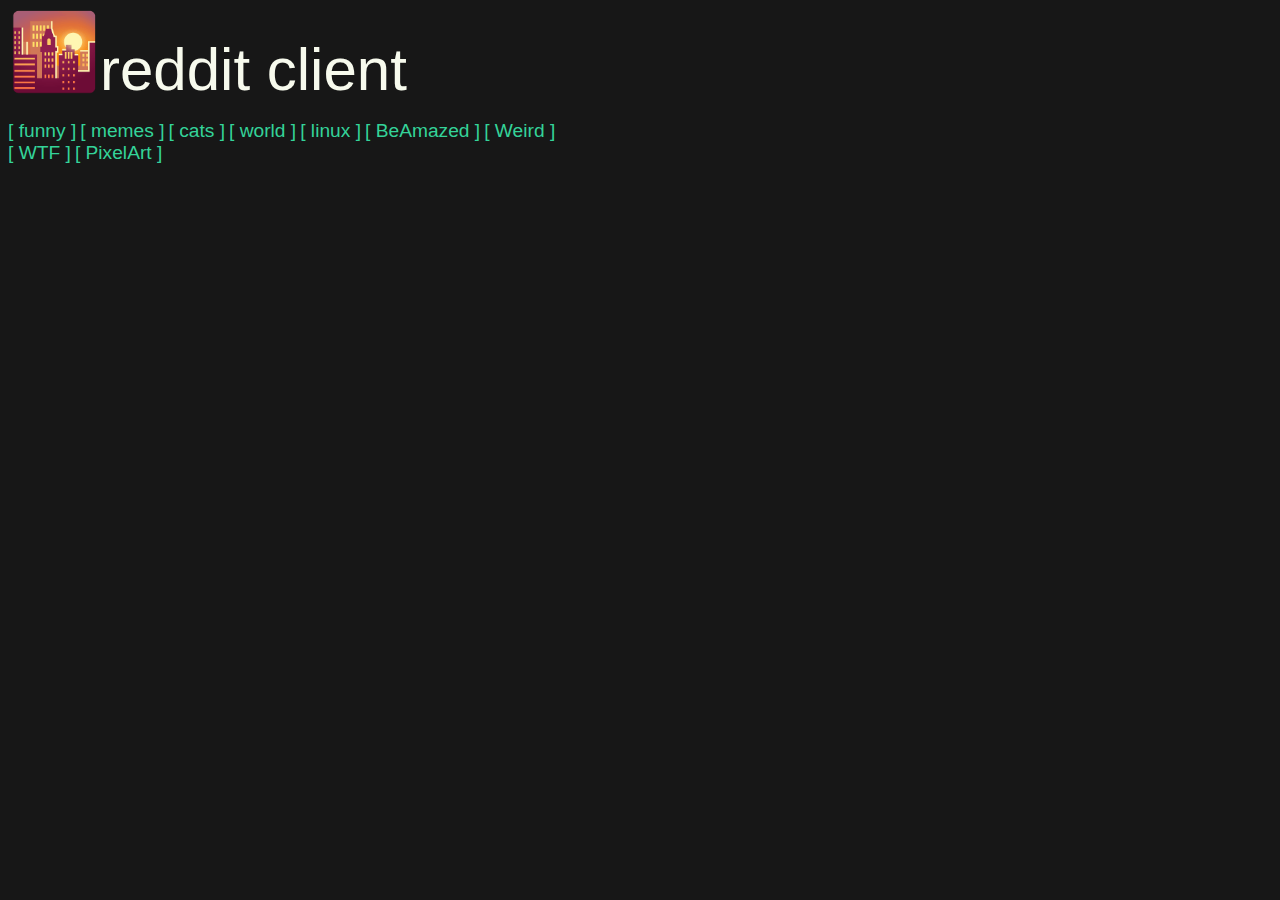
==== commit 1d7c9c39: "fixed some things, removed prev and next page" ====
--- a/index.html
+++ b/index.html
@@ -1 +1 @@
-<!doctypehtml><title>reddit client</title><meta charset="UTF-8"><meta name="viewport"content="width=device-width,initial-scale=1"><link rel="icon"type="image/x-icon"href="favicon.ico"><style>body{font-family:'Trebuchet MS',sans-serif;background-color:#171717;color:#f7faed}a,a:active,a:visited{color:#fff;text-decoration:none;font-weight:700}.hidden{display:none}.green{background-color:#34d399}.green-text{color:#34d399}.yellow-text{color:#dbca45;font-weight:700}.red-bg{background-color:#f26}.red-text{color:#f26}.light-bg{background-color:#f7faed}.light-text{color:#f7faed}.blue-bg{background-color:#0af}.blue-text{color:#0af}.dark-bg{background-color:#171717}.dark-text{color:#171717}.container{max-width:600px}.top-links{display:block;width:100%;text-align:right}.top-links a{color:#f26}#urlPath{font-family:'Courier New',Courier,monospace;font-size:larger;float:left}ul.posts-container{display:block;list-style:none;margin:0;padding:0}li.post{clear:both;max-width:600px;margin-top:8px;position:relative;padding:2px;border-bottom:2px solid #2a2a2a}img,li.post object{float:left}li.post:hover{cursor:pointer;background-color:#2a2a2a}li.post div.postTextContainer{width:100%;text-align:right;word-wrap:break-word;overflow-wrap:break-word}li.post header{height:80px}li.post footer{height:24px;font-size:12px}li.postCommentsContainer{position:relative;max-width:600px;clear:both;opacity:1}li.postCommentsContainer ul{margin:0;padding:0;list-style:none;font-size:small}li.postCommentsContainer ul li:nth-child(even){color:#878787}li.postCommentsContainer header{height:auto;width:96vw;max-width:600px;display:block;background-color:#373737;text-align:center}li.postCommentsContainer header video{width:100%;max-width:600px}li.postCommentsContainer header img{max-height:1200px;max-width:100%}li.postCommentsContainer .links{display:block;width:100%;font-size:small;background-color:#2a2a2a}li.postCommentsContainer .links a:hover{color:#34d399}li.postCommentsContainer .text{display:block;max-width:600px;word-wrap:break-word}.subs{list-style:none;padding:0;display:block}.subs li{display:inline-block;margin-right:4px;font-size:larger}.subs li:hover{cursor:pointer;color:#f7faed}</style><div class="container"><div style="display:flex;height:96px"><span style="font-size:74px">&#127751;</span> <span style="align-self:flex-end;font-size:60px">reddit client</span></div><ol id="subLinks"class="subs green-text"></ol><p id="pageLinks"class="top-links"><small id="urlPath"class="yellow-text"></small> <a id="prevPageLink"href=""class="red-text"><b class="blue-text">[</b> previous page <b class="blue-text">]</b> </a><a id="nextPageLink"href=""><b class="blue-text">[</b> next page <b class="blue-text">]</b></a><ul id="postsListContainer"class="posts-container"></ul><template id="postRowTemplate"><li class="post"onclick="handlePostOpen(this)"><object data=""type="image/jpg"height="96px"width="128px"loading="lazy"><img src=""height="96px"width="128px"loading="lazy"></object><div class="postTextContainer"><header>{title}</header><footer><span class="red-text">{author}</span> <b class="green-text">&#916;</b> <span class="green-text">{ups}</span> <span class="blue-text">{date}</span> <b>&#8865;</b> <span class="light-text">{comments}</span></footer></div></template><template id="postCommentsTemplate"><ul><header><img src=""alt=""srcset=""></header><li class="links"><a href=""target="_blank">url+permalink</a><li><p class="text"></ul></template><template id="postMediaTemplate"><video width="100%"muted controls loading="lazy"><source src="${data.media.reddit_video.dash_url}"type="video/mp4"><source src="${data.media.reddit_video.dash_url}"type="video/mp4"><source src="${data.media.reddit_video.fallback_url}"type="video/ogg">Your browser does not support the video tag.</video></template></div><script>var visitedPosts=JSON.parse(localStorage.getItem("visited"))||[],loading=!1;let urlObject={domain:"https://www.reddit.com",sub:"funny",urlSub(){return`${this.domain}/r/${this.sub}/.json`},changeSub(t){return this.domain+`/r/${t}/.json`}};var subs=["funny","memes","cats","world","linux","BeAmazed","Weird","WTF","PixelArt"];let ul=document.querySelector("#postsListContainer"),postTemplate=document.querySelector("#postRowTemplate"),commentsTemplate=document.querySelector("#postCommentsTemplate"),mediaTemplate=document.querySelector("#postMediaTemplate");var ol=document.querySelector("#subLinks");function setAttributes(t,e){for(var a in e)t.setAttribute(a,e[a])}function fetchPosts(t){try{ul.innerHTML="",loading=!0,fetch(t).then(t=>{t.json().then(t=>{urlObject.after=t.data.after,urlObject.before=t.data.before,urlObject.dist=t.data.dist,t.data.children.forEach(async t=>makePost(t))}).finally(loading=!1).catch(t=>t)})}catch(t){console.error(t)}}function makePost(t){var e=postTemplate.content.cloneNode(!0),a=e.querySelector("li"),a=(setAttributes(a,{id:t.data.id,open:!1,"data-id":t.data.id,"data-image":t.data.url,"data-url":t.data.permalink,"data-text":t.data.selftext,"data-thumb":t.data.thumbnail}),t.data.is_video&&(setAttributes(a,{"data-media-0":t.data.media.reddit_video.hls_url,"data-media-1":t.data.media.reddit_video.dash_url,"data-media-2":t.data.media.reddit_video.fallback_url,"data-media-width":600<t.data.media.reddit_video.width?600:t.data.secure_media.reddit_video.width}),e.querySelector("object > img").src="https://fakeimg.pl/128x96/383434/909090?text=video&font=museo"),e.querySelector("object").data=t.data.thumbnail,"default"!=t.data.thumbnail&&"self"!=t.data.thumbnail&&"nsfw"!=t.data.thumbnail&&""!=t.data.thumbnail||(e.querySelector("object > img").src="https://fakeimg.pl/128x96/383434/929292?text="+t.data.thumbnail),e.querySelector("header")),d=(a.textContent=t.data.title.substring(0,192),a.textContent+=t.data.is_video?" --- [VIDEO] ":" ",document.createElement("b")),a=(d.classList.add("yellow-text"),d.textContent="r/"+t.data.subreddit,a.appendChild(d),new Date(1e3*t.data.created)),d=e.querySelectorAll("footer > span");return d[0].textContent=t.data.author,d[1].textContent=t.data.ups,d[2].textContent=a.getDate()+"/"+(a.getMonth()+1)+"/"+a.getFullYear(),d[3].textContent=t.data.num_comments,ul.appendChild(e),t.data}function handlePostClose(t){"true"==t.getAttribute("open")&&(t.setAttribute("open","false"),(t=t.querySelector(".postCommentsContainer")).remove(),console.log("removed element",t))}function handlePostOpen(e){if("false"==e.getAttribute("open")){var t,d,r=commentsTemplate.content.cloneNode(!0);e.getAttribute("data-media-1")||e.getAttribute("data-media-2")?((t=mediaTemplate.content.cloneNode(!0)).querySelector("video").width=screen.width,(d=t.querySelectorAll("source"))[0].src=e.getAttribute("data-media-0"),d[1].src=e.getAttribute("data-media-1"),d[2].src=e.getAttribute("data-media-2"),r.querySelector("header").appendChild(t)):r.querySelector("img").src=e.getAttribute("data-image"),r.querySelector(".links > a").href=urlObject.domain+e.getAttribute("data-url"),r.querySelector(".links > a").textContent=e.getAttribute("data-url"),r.querySelector(".text").textContent=e.getAttribute("data-text"),setAttributes(e,{open:!0}),["div.postTextContainer","object"].forEach(t=>{setAttributes(e.querySelector(t),{style:"opacity: 0.5;"})});let a=document.createElement("li");a.appendChild(r),a.id=e.id,a.classList.add("postCommentsContainer"),e.insertAdjacentElement("beforeend",a),console.log(e),fetch(urlObject.domain+e.getAttribute("data-url")+".json?limit=6").then(t=>{t.json().then(t=>{t[1].data.children.slice(1).forEach(async t=>{var e=document.createElement("li");"t1"==t.kind&&(e.textContent="-- "+t.data.body),"more"==t.kind&&(e.textContent="..."),a.querySelector("ul").appendChild(e)})})}),this.visitedPosts.push(e.id),localStorage.setItem("visited",JSON.stringify(this.visitedPosts))}else handlePostClose(e)}subs.forEach(t=>{var e=document.createElement("li");e.textContent=`[ ${t} ]`,e.addEventListener("click",()=>fetchPosts(urlObject.changeSub(t))),ol.appendChild(e)}),fetchPosts(urlObject.urlSub())</script>+<!doctypehtml><html lang="en"><title>reddit client</title><meta charset="UTF-8"><meta name="description"content="minimal reddit client in single page html made in vanilla javascript without third party libraries etc."><meta name="viewport"content="width=device-width,initial-scale=1"><link rel="icon"type="image/x-icon"href="favicon.ico"><style>body{font-family:'Trebuchet MS',sans-serif;background-color:#171717;color:#f7faed}a,a:active,a:visited{color:#fff;text-decoration:none;font-weight:700}.hidden{display:none}.green{background-color:#34d399}.green-text{color:#34d399}.yellow-text{color:#dbca45;font-weight:700}.red-bg{background-color:#f26}.red-text{color:#f26}.light-bg{background-color:#f7faed}.light-text{color:#f7faed}.blue-bg{background-color:#0af}.blue-text{color:#0af}.dark-bg{background-color:#171717}.dark-text{color:#171717}.container{max-width:600px;float:left}.top-links{display:block;width:100%;text-align:right;font-size:larger}.top-links a{color:#f26}#urlPath{font-family:'Courier New',Courier,monospace;font-size:larger}ul.posts-container{display:block;list-style:none;margin:0;padding:0}li.post{clear:both;max-width:600px;margin-top:8px;position:relative;padding:2px;border-bottom:2px solid #2a2a2a}img,li.post object{float:left}li.post:hover{cursor:pointer;background-color:#2a2a2a}li.post div.postTextContainer{width:100%;text-align:right;word-wrap:break-word;overflow-wrap:break-word}li.post header{height:80px}li.post footer{height:24px;font-size:12px}li.postCommentsContainer{position:relative;max-width:600px;clear:both;opacity:1}li.postCommentsContainer ul{margin:0;padding:0;list-style:none;font-size:small}li.postCommentsContainer ul li:nth-child(even){color:#878787}li.postCommentsContainer header{height:auto;width:96vw;max-width:600px;display:block;background-color:#373737;text-align:center}li.postCommentsContainer header video{width:100%;max-width:600px}li.postCommentsContainer header img{max-height:1200px;max-width:100%}li.postCommentsContainer .links{display:block;width:100%;font-size:small;background-color:#2a2a2a}li.postCommentsContainer .links a:hover{color:#34d399}li.postCommentsContainer .text{display:block;max-width:600px;word-wrap:break-word}.subs{list-style:none;padding:0;display:block}.subs li{display:inline-block;margin-right:4px;font-size:larger}.subs li:hover{cursor:pointer;color:#f7faed}</style><div class="container"><div style="display:flex;height:96px"><span style="font-size:74px">&#127751;</span> <span style="align-self:flex-end;font-size:60px">reddit client</span></div><ol id="subLinks"class="subs green-text"></ol><p style="display:block;margin-bottom:128px"></p><small id="urlPath"class="yellow-text"></small><ul id="postsListContainer"class="posts-container"></ul><template id="postRowTemplate"><li class="post"onclick="handlePostOpen(this)"><object data=""type="image/jpg"height="96px"width="128px"loading="lazy"title="post"><img src=""height="96px"width="128px"loading="lazy"alt="post"></object><div class="postTextContainer"><header>{title}</header><footer><span class="red-text">{author}</span> <b class="green-text">&#916;</b> <span class="green-text">{ups}</span> <span class="blue-text">{date}</span> <b>&#8865;</b> <span class="light-text">{comments}</span></footer></div></template><template id="postCommentsTemplate"><ul><header><img src=""alt=""srcset=""></header><li class="links"><a href=""target="_blank">url+permalink</a><li><p class="text"></ul></template><template id="postMediaTemplate"><video width="100%"muted controls loading="lazy"><source src="${data.media.reddit_video.dash_url}"type="video/mp4"><source src="${data.media.reddit_video.dash_url}"type="video/mp4"><source src="${data.media.reddit_video.fallback_url}"type="video/ogg">Your browser does not support the video tag.</video></template></div><script>var visitedPosts=JSON.parse(localStorage.getItem("visited"))||[],loading=!1;let urlObject={domain:"https://www.reddit.com",sub:"funny",limit:"limit=100",query:window.location.search,urlSub(){return`${this.domain}/r/${this.sub}/.json?`+this.limit},changeSub(t){return this.sub=t,this.query="",this.domain+`/r/${t}/.json`},setLinks(t){document.querySelector("#urlPath").innerHTML=this.urlSub()}};var subs=["funny","memes","cats","world","linux","BeAmazed","Weird","WTF","PixelArt"];let ul=document.querySelector("#postsListContainer"),postTemplate=document.querySelector("#postRowTemplate"),commentsTemplate=document.querySelector("#postCommentsTemplate"),mediaTemplate=document.querySelector("#postMediaTemplate"),ol=document.querySelector("#subLinks");function setAttributes(t,e){for(var a in e)t.setAttribute(a,e[a])}function fetchPosts(t){try{ul.innerHTML="",loading=!0,fetch(t).then(t=>{t.json().then(t=>{t.data.children.forEach(async t=>makePost(t)),urlObject.setLinks(t)}).then(loading=!1).catch(t=>t)})}catch(t){console.error(t)}}function makePost(t){var e=postTemplate.content.cloneNode(!0),a=e.querySelector("li"),a=(setAttributes(a,{id:t.data.id,open:!1,"data-id":t.data.id,"data-image":t.data.url,"data-url":t.data.permalink,"data-text":t.data.selftext,"data-thumb":t.data.thumbnail}),t.data.is_video&&(setAttributes(a,{"data-media-0":t.data.media.reddit_video.hls_url,"data-media-1":t.data.media.reddit_video.dash_url,"data-media-2":t.data.media.reddit_video.fallback_url,"data-media-width":600<t.data.media.reddit_video.width?600:t.data.secure_media.reddit_video.width}),e.querySelector("object > img").src="https://fakeimg.pl/128x96/383434/909090?text=video&font=museo"),e.querySelector("object").data=t.data.thumbnail,"default"!=t.data.thumbnail&&"self"!=t.data.thumbnail&&"nsfw"!=t.data.thumbnail&&""!=t.data.thumbnail||(e.querySelector("object > img").src="https://fakeimg.pl/128x96/383434/929292?text="+t.data.thumbnail),e.querySelector("header")),d=(a.textContent=t.data.title.substring(0,192),a.textContent+=t.data.is_video?" --- [VIDEO] ":" ",document.createElement("b")),a=(d.classList.add("yellow-text"),d.textContent="r/"+t.data.subreddit,a.appendChild(d),new Date(1e3*t.data.created)),d=e.querySelectorAll("footer > span");return d[0].textContent=t.data.author,d[1].textContent=t.data.ups,d[2].textContent=a.getDate()+"/"+(a.getMonth()+1)+"/"+a.getFullYear(),d[3].textContent=t.data.num_comments,ul.appendChild(e),t.data}function handlePostClose(t){"true"==t.getAttribute("open")&&(t.setAttribute("open","false"),(t=t.querySelector(".postCommentsContainer")).remove(),console.log("removed element",t))}function handlePostOpen(e){if("false"==e.getAttribute("open")){var t,d,i=commentsTemplate.content.cloneNode(!0);e.getAttribute("data-media-1")||e.getAttribute("data-media-2")?((t=mediaTemplate.content.cloneNode(!0)).querySelector("video").width=screen.width,(d=t.querySelectorAll("source"))[0].src=e.getAttribute("data-media-0"),d[1].src=e.getAttribute("data-media-1"),d[2].src=e.getAttribute("data-media-2"),i.querySelector("header").appendChild(t)):i.querySelector("img").src=e.getAttribute("data-image"),i.querySelector(".links > a").href=urlObject.domain+e.getAttribute("data-url"),i.querySelector(".links > a").textContent=e.getAttribute("data-url"),i.querySelector(".text").textContent=e.getAttribute("data-text"),setAttributes(e,{open:!0}),["div.postTextContainer","object"].forEach(t=>{setAttributes(e.querySelector(t),{style:"opacity: 0.5;"})});let a=document.createElement("li");a.appendChild(i),a.id=e.id,a.classList.add("postCommentsContainer"),e.insertAdjacentElement("beforeend",a),console.log(e),fetch(urlObject.domain+e.getAttribute("data-url")+".json?limit=6").then(t=>{t.json().then(t=>{t[1].data.children.slice(1).forEach(async t=>{var e=document.createElement("li");"t1"==t.kind&&(e.textContent="-- "+t.data.body),"more"==t.kind&&(e.textContent="..."),a.querySelector("ul").appendChild(e)})})}),this.visitedPosts.push(e.id),localStorage.setItem("visited",JSON.stringify(this.visitedPosts))}else handlePostClose(e)}subs.forEach(t=>{var e=document.createElement("li");e.textContent=`[ ${t} ]`,e.addEventListener("click",()=>fetchPosts(urlObject.changeSub(t))),ol.appendChild(e)}),fetchPosts(urlObject.urlSub())</script>